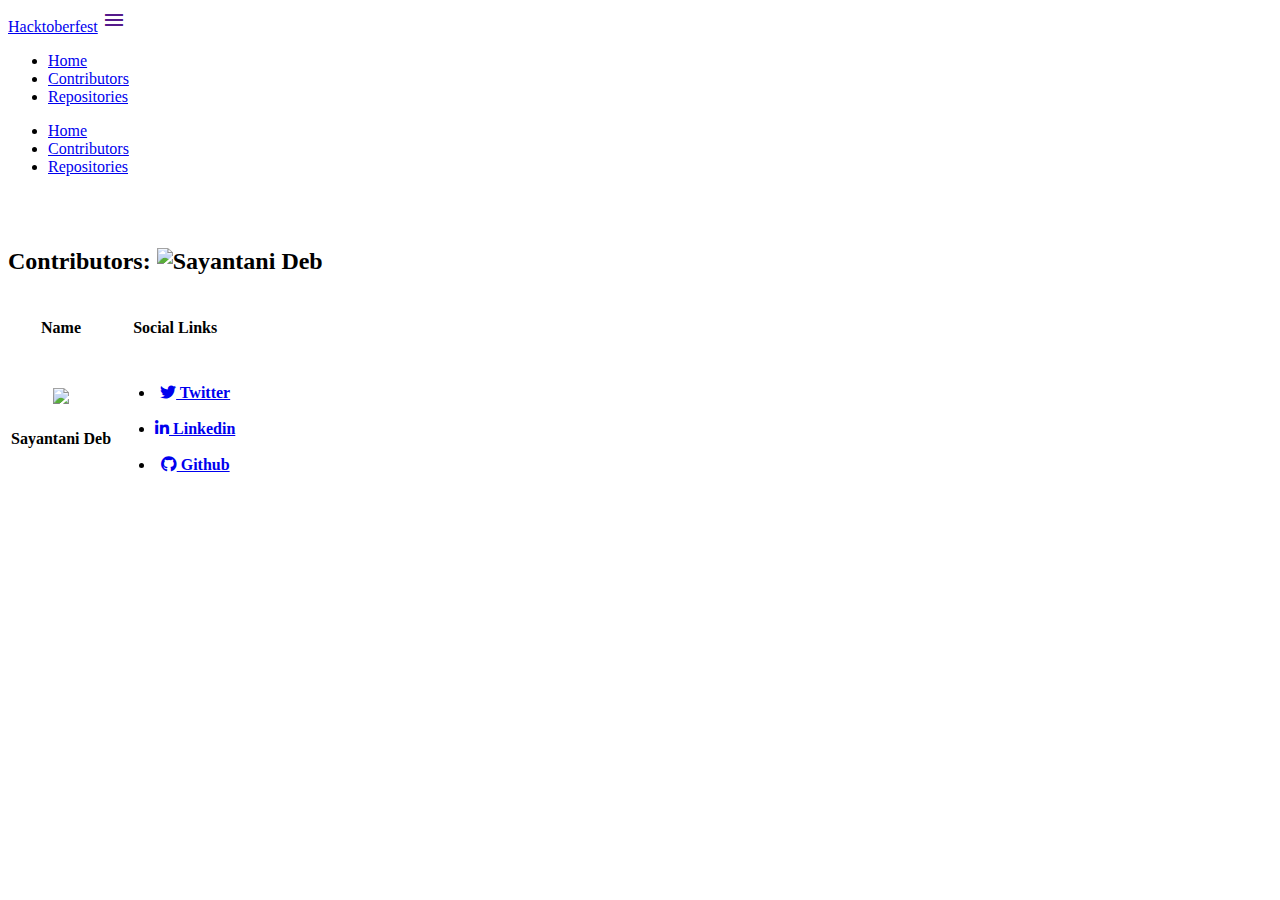
==== pages/Contributors.html @ 3eca71d3 "changed ListOfRepos to Repositories" ====
<!DOCTYPE html>
<html lang="en">
<head>
    <meta charset="UTF-8">
    <meta http-equiv="X-UA-Compatible" content="IE=edge">
    <meta name="viewport" content="width=device-width, initial-scale=1.0">
    <title>Contributors</title>
    <link rel="icon" href="../images/favicon.png" type="image.png">
    <link type="text/css" rel="stylesheet" href="../css/materialize.min.css"  media="screen,projection"/>
    <link href="https://fonts.googleapis.com/icon?family=Material+Icons" rel="stylesheet">
    <link href="https://cdnjs.cloudflare.com/ajax/libs/font-awesome/5.15.1/css/all.min.css" rel="stylesheet">

</head>
<body class=" cyan lighten-5">

    <nav class="nav-wraper  teal darken-3">
        <div class="container">
            <a href="index.html" class="brand-logo">Hacktoberfest</a>
            <a href="" class="sidenav-trigger" data-target="mobile-links">
                <i class="material-icons">menu</i>
            </a>
            
    <ul class="right hide-on-med-and-down">
        <li><a href="../index.html">Home</a></li>
        <li><a href="../pages/Contributors.html">Contributors</a></li>
      
        <li><a href="../pages/repo.html">Repositories</a></li>
    </ul>

    <ul class="sidenav" id="mobile-links">
        <li><a href="../index.html">Home</a></li>
        <li><a href="../pages/Contributors.html">Contributors</a></li>
     
        <li><a href="../pages/repo.html">Repositories</a></li>
    </ul>
</div>
</nav>

<div class="container">
    <br>
    <br>


   <h2> Contributors: <img class="circle" src="../images/SayantaniDeb.jpeg" style="height:auto;
            width:5%;" title="Sayantani Deb" alt="Sayantani Deb"></h2>

   <table class="highlight centered">
       <tr>
           <th><h4 class="flow-text">Name<h4></th>
            
            <th><h4 class="flow-text">Social Links</h4></th>
       </tr>
       <tr>
        <th>
            
            <img class="circle" src="../images/SayantaniDeb.jpeg" style="height:auto;
            width:15%;">
            <h4 class="flow-text">Sayantani Deb</h4>
            
        </th>
           
            <th>
            <h4 class="flow-text">
                <ul>
                    <li>
                        <a class="waves-effect waves-light btn" href="https://twitter.com/SayantaniDeb2"><i class="fab fa-twitter"></i> Twitter</a>
                    </li><br>
                    <li>
                        <a class="waves-effect waves-light btn" href="https://www.linkedin.com/in/sayantani-deb-035794200/"><i class="fab fa-linkedin-in"></i> Linkedin</a>
                    </li><br>
                    <li>
                        <a class="waves-effect waves-light btn" href="https://github.com/SayantaniDeb"><i class="fab fa-github"></i> Github</a>
                    </li>
                <ul>
            </h4>
        </th>

       </tr>
   </table>
</div>


  <script src="https://code.jquery.com/jquery-3.6.0.min.js"></script>  
  <script src="../js/materialize.min.js"></script>
  <script>
      $(document).ready(function(){
          $('.sidenav').sidenav()
      })
      
  </script>
    
</body>
</html>
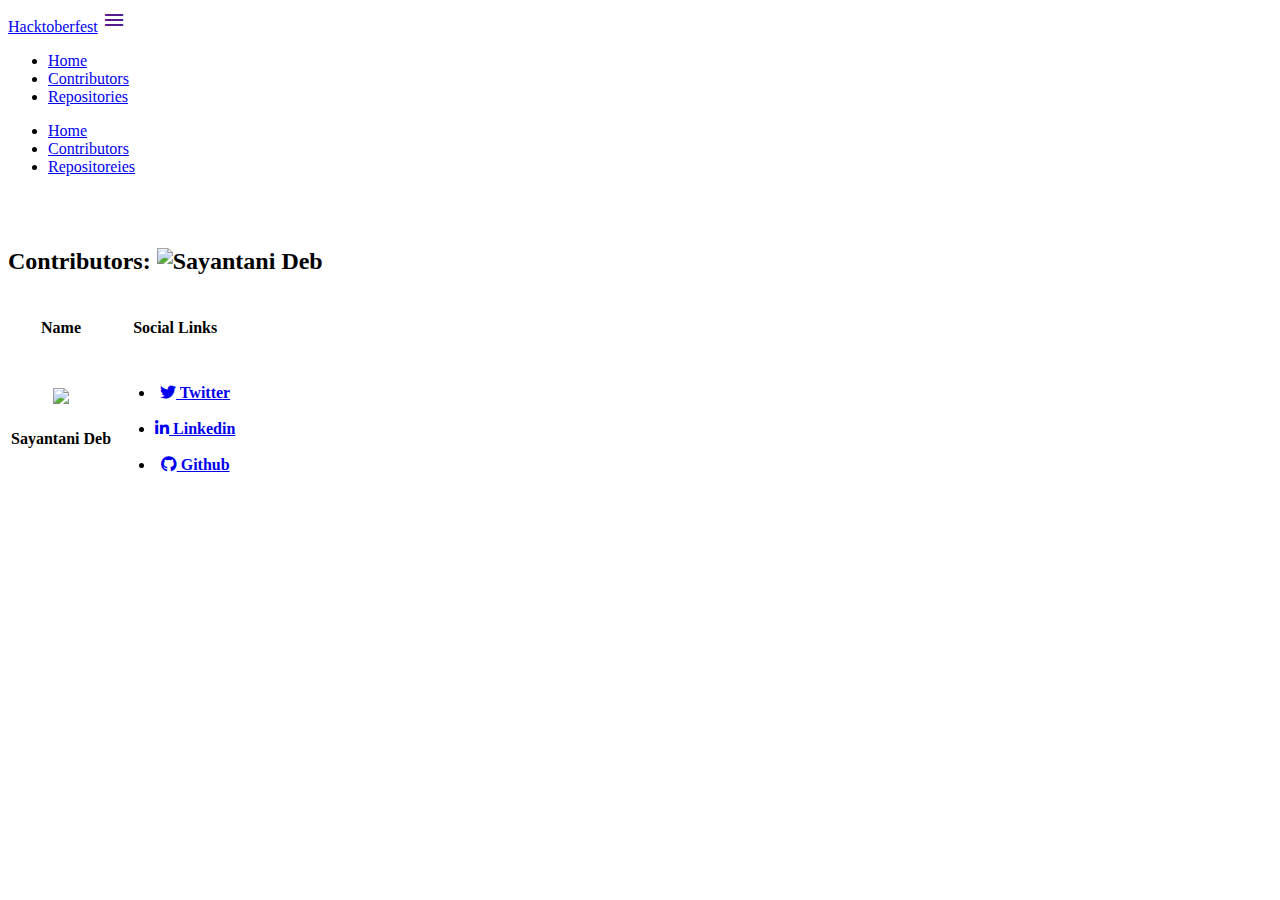
==== commit b7ca3a3b: "changed ListOfRepos to Repositories" ====
--- a/pages/Contributors.html
+++ b/pages/Contributors.html
@@ -31,7 +31,7 @@
         <li><a href="../index.html">Home</a></li>
         <li><a href="../pages/Contributors.html">Contributors</a></li>
      
-        <li><a href="../pages/repo.html">Repositories</a></li>
+        <li><a href="../pages/repo.html">Repositoreies</a></li>
     </ul>
 </div>
 </nav>
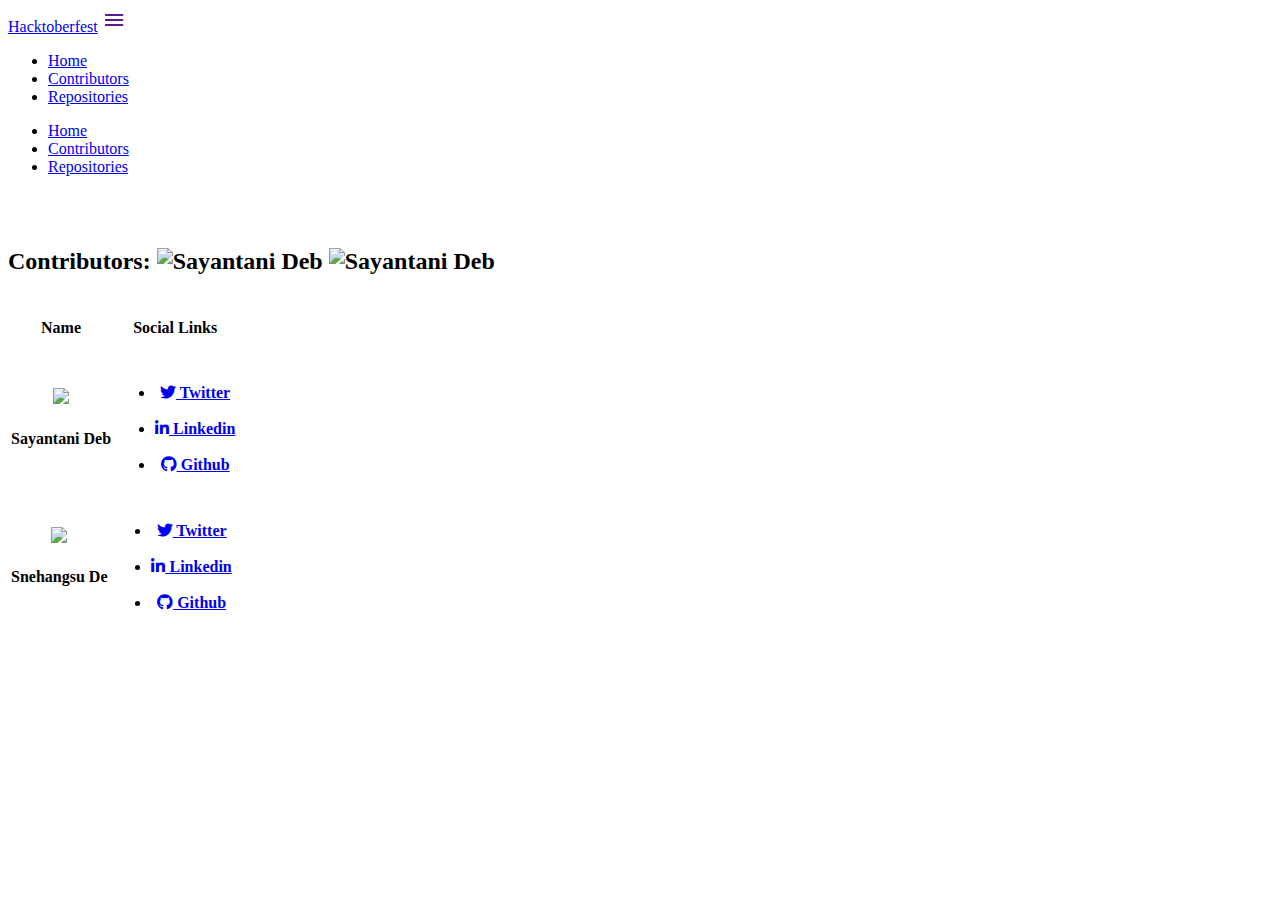
==== commit 8622bf3b: "Merge 3eca71d30903ffff8569af6e9396dc4355872757 into 0e02c9bc187c5042d57c2abe488033b51ec3c2fb" ====
--- a/pages/Contributors.html
+++ b/pages/Contributors.html
@@ -31,7 +31,7 @@
         <li><a href="../index.html">Home</a></li>
         <li><a href="../pages/Contributors.html">Contributors</a></li>
      
-        <li><a href="../pages/repo.html">Repositoreies</a></li>
+        <li><a href="../pages/repo.html">Repositories</a></li>
     </ul>
 </div>
 </nav>
@@ -42,7 +42,10 @@
 
 
    <h2> Contributors: <img class="circle" src="../images/SayantaniDeb.jpeg" style="height:auto;
-            width:5%;" title="Sayantani Deb" alt="Sayantani Deb"></h2>
+            width:5%;" title="Sayantani Deb" alt="Sayantani Deb">
+            <img class="circle" src="../images/SnehangsuDe.jpg" style="height:auto;
+            width:5%;" title="Sayantani Deb" alt="Sayantani Deb">
+    </h2>
 
    <table class="highlight centered">
        <tr>
@@ -52,11 +55,9 @@
        </tr>
        <tr>
         <th>
-            
             <img class="circle" src="../images/SayantaniDeb.jpeg" style="height:auto;
             width:15%;">
-            <h4 class="flow-text">Sayantani Deb</h4>
-            
+            <h4 class="flow-text">Sayantani Deb</h4>            
         </th>
            
             <th>
@@ -77,6 +78,33 @@
 
        </tr>
    </table>
+
+   <table class="highlight centered">
+    <tr>
+     <th>
+         <img class="circle" src="../images/SnehangsuDe.jpg" style="height:auto;
+         width:15%;">
+         <h4 class="flow-text">Snehangsu De</h4>            
+     </th>
+        
+         <th>
+         <h4 class="flow-text">
+             <ul>
+                 <li>
+                     <a class="waves-effect waves-light btn" href="https://twitter.com/__xSpace"><i class="fab fa-twitter"></i> Twitter</a>
+                 </li><br>
+                 <li>
+                     <a class="waves-effect waves-light btn" href="https://www.linkedin.com/in/snehangsu-de/"><i class="fab fa-linkedin-in"></i> Linkedin</a>
+                 </li><br>
+                 <li>
+                     <a class="waves-effect waves-light btn" href="https://github.com/snehangsude"><i class="fab fa-github"></i> Github</a>
+                 </li>
+             <ul>
+         </h4>
+     </th>
+
+    </tr>
+</table>
 </div>
 
 
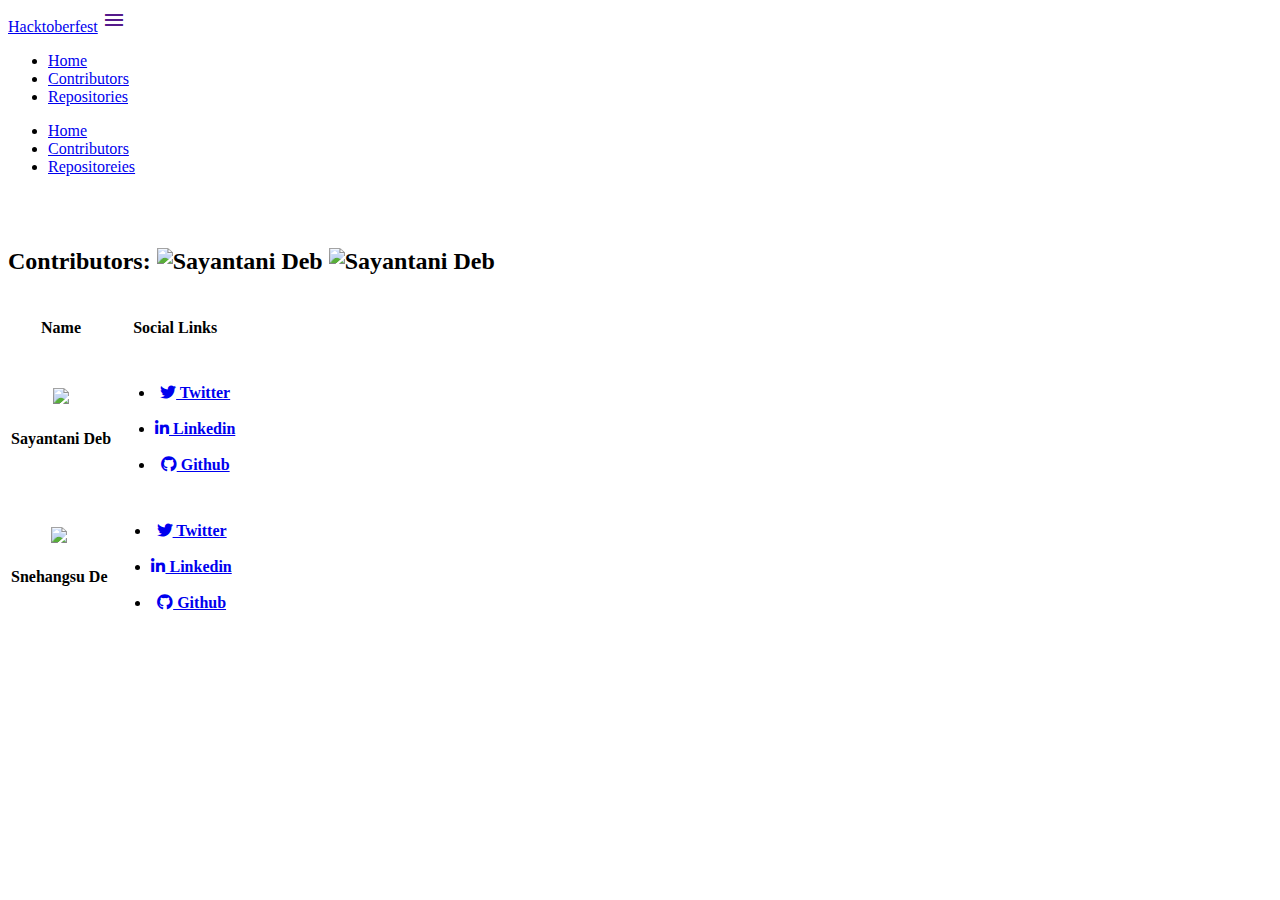
==== commit 0a45211b: "Merge b7ca3a3b3daa54bf6cb0c8d9ba2eb75ba5b7e1e4 into 0e02c9bc187c5042d57c2abe488033b51ec3c2fb" ====
--- a/pages/Contributors.html
+++ b/pages/Contributors.html
@@ -31,7 +31,7 @@
         <li><a href="../index.html">Home</a></li>
         <li><a href="../pages/Contributors.html">Contributors</a></li>
      
-        <li><a href="../pages/repo.html">Repositories</a></li>
+        <li><a href="../pages/repo.html">Repositoreies</a></li>
     </ul>
 </div>
 </nav>
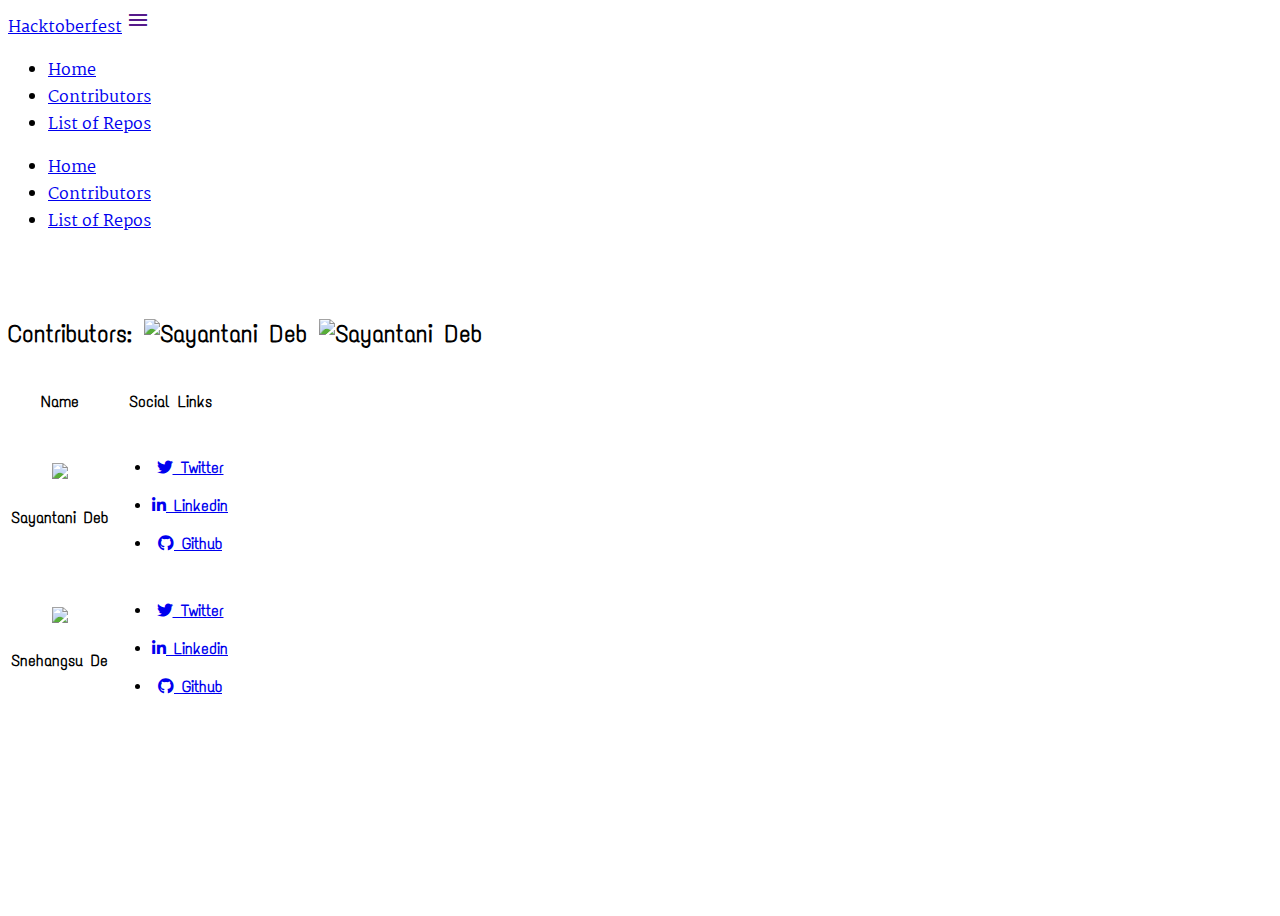
==== commit 311ee0ac: "Change Fonts. Add Image - index.html. Redirect fixed." ====
--- a/pages/Contributors.html
+++ b/pages/Contributors.html
@@ -5,17 +5,24 @@
     <meta http-equiv="X-UA-Compatible" content="IE=edge">
     <meta name="viewport" content="width=device-width, initial-scale=1.0">
     <title>Contributors</title>
+    <!-- Adding new fonts -->
+    <link rel="preconnect" href="https://fonts.googleapis.com">
+    <link rel="preconnect" href="https://fonts.gstatic.com" crossorigin>
+    <link href="https://fonts.googleapis.com/css2?family=Heebo:wght@300&family=Martel:wght@700&family=Text+Me+One&display=swap" rel="stylesheet">
+
+    <!-- Adding CSS stylesheet -->
+    <link rel="stylesheet" href="../css/style.css">
     <link rel="icon" href="../images/favicon.png" type="image.png">
     <link type="text/css" rel="stylesheet" href="../css/materialize.min.css"  media="screen,projection"/>
     <link href="https://fonts.googleapis.com/icon?family=Material+Icons" rel="stylesheet">
     <link href="https://cdnjs.cloudflare.com/ajax/libs/font-awesome/5.15.1/css/all.min.css" rel="stylesheet">
-
+    
 </head>
-<body class=" cyan lighten-5">
+<body class="cyan lighten-5">
 
     <nav class="nav-wraper  teal darken-3">
         <div class="container">
-            <a href="index.html" class="brand-logo">Hacktoberfest</a>
+            <a href="../index.html" class="brand-logo">Hacktoberfest</a>
             <a href="" class="sidenav-trigger" data-target="mobile-links">
                 <i class="material-icons">menu</i>
             </a>
@@ -24,14 +31,14 @@
         <li><a href="../index.html">Home</a></li>
         <li><a href="../pages/Contributors.html">Contributors</a></li>
       
-        <li><a href="../pages/repo.html">Repositories</a></li>
+        <li><a href="../pages/repo.html">List of Repos</a></li>
     </ul>
 
     <ul class="sidenav" id="mobile-links">
         <li><a href="../index.html">Home</a></li>
         <li><a href="../pages/Contributors.html">Contributors</a></li>
      
-        <li><a href="../pages/repo.html">Repositoreies</a></li>
+        <li><a href="../pages/repo.html">List of Repos</a></li>
     </ul>
 </div>
 </nav>
--- a/css/style.css
+++ b/css/style.css
@@ -0,0 +1,63 @@
+@import url('https://fonts.googleapis.com/css2?family=Merriweather:wght@700&display=swap');
+body{
+    display: flex;
+    min-height: 100vh;
+    flex-direction: column;
+    font-family: 'Heebo', sans-serif;
+  }
+
+  main {
+    flex: 1 0 auto;
+  }
+  .fontgoog{
+    font-family: Arial, Helvetica, sans-serif;
+  }
+
+  .ques{
+    min-height: 100vh;
+  }
+
+iframe {
+  max-width: 100%;
+}
+
+/* Navbar */
+.nav-wraper {
+  font-family: 'Martel', serif;
+}
+/* Navbar End */
+
+h1, h2, h3, h4, h5, h6 {
+  font-family: 'Text Me One', sans-serif;
+}
+
+/* Register Button */
+.hackoct {position: relative;}
+.register-btn {
+    position: absolute;
+    bottom: 140px; 
+    right: 10px; 
+  }
+/* Register Button End */
+
+@media only screen and (max-width:750px) {
+
+  .code-img {
+    padding-top: 2.8rem;
+    border-radius: 10%;
+    max-width: 100%;
+    height: auto;
+  }
+
+  .hackoct {position: relative;}
+  .register-btn {
+      position: absolute;
+      bottom: 80px; 
+      right: 0px; 
+  }
+  
+  th {
+    padding:0;
+  } 
+  .hack-image {padding-left:12px ;}
+}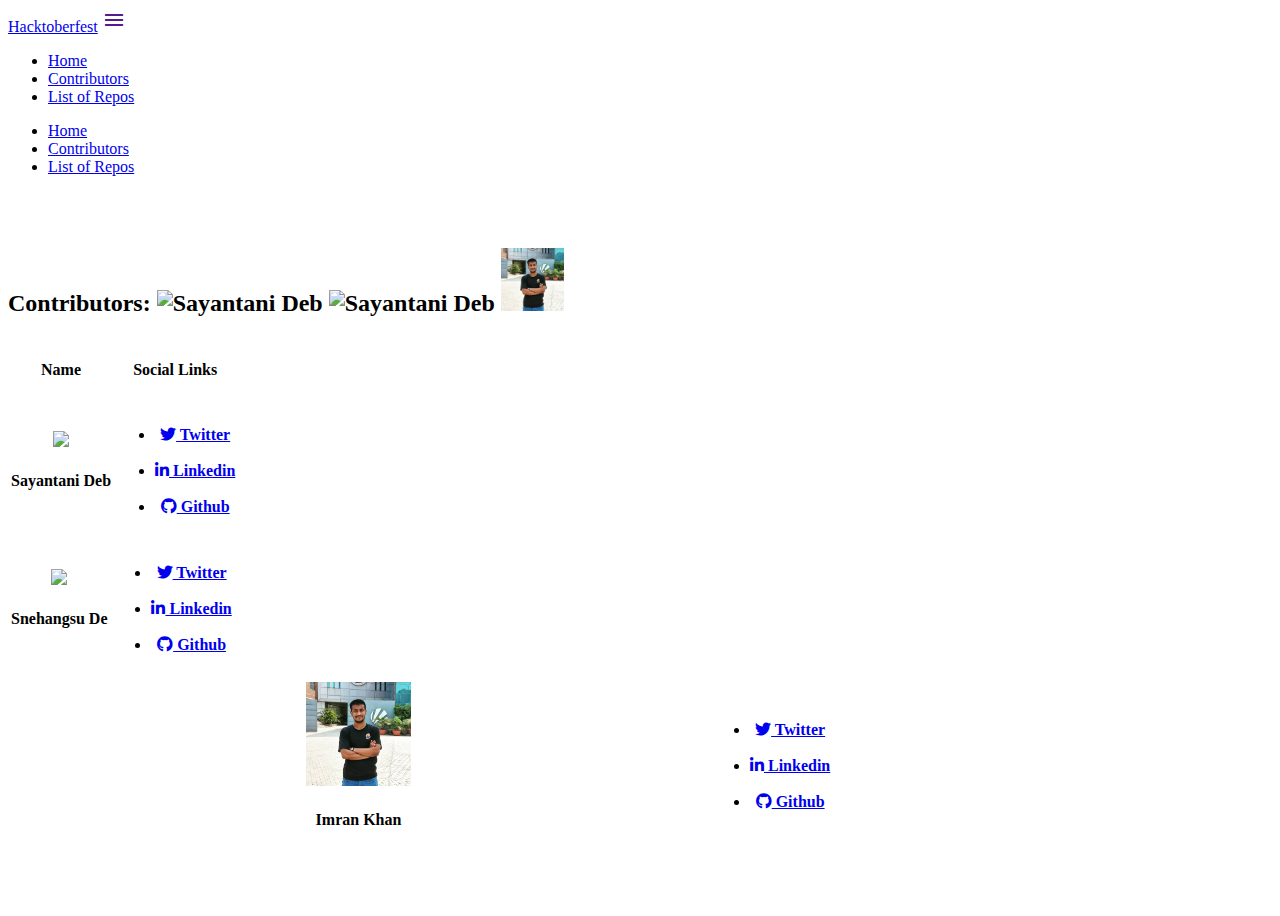
==== commit 71fab066: "Added my name in Contributors section with the picture" ====
--- a/pages/Contributors.html
+++ b/pages/Contributors.html
@@ -51,6 +51,8 @@
    <h2> Contributors: <img class="circle" src="../images/SayantaniDeb.jpeg" style="height:auto;
             width:5%;" title="Sayantani Deb" alt="Sayantani Deb">
             <img class="circle" src="../images/SnehangsuDe.jpg" style="height:auto;
+            width:5%;" title="Sayantani Deb" alt="Sayantani Deb">
+            <img class="circle" src="../images/imran.jpeg" style="height:auto;
             width:5%;" title="Sayantani Deb" alt="Sayantani Deb">
     </h2>
 
@@ -112,6 +114,35 @@
 
     </tr>
 </table>
+
+<table class="highlight centered">
+    <tr>
+     <th>
+         <img class="circle" src="../images/imran.jpeg" style="height:auto;
+         width:15%;">
+         <h4 class="flow-text">Imran Khan</h4>            
+     </th>
+        
+         <th>
+         <h4 class="flow-text">
+             <ul>
+                 <li>
+                     <a class="waves-effect waves-light btn" href="https://twitter.com/imran_khan227"><i class="fab fa-twitter"></i> Twitter</a>
+                 </li><br>
+                 <li>
+                     <a class="waves-effect waves-light btn" href="https://www.linkedin.com/in/imran-khan-991324188/"><i class="fab fa-linkedin-in"></i> Linkedin</a>
+                 </li><br>
+                 <li>
+                     <a class="waves-effect waves-light btn" href="https://github.com/imrantechwiz"><i class="fab fa-github"></i> Github</a>
+                 </li>
+             <ul>
+         </h4>
+     </th>
+
+    </tr>
+</table>
+
+
 </div>
 
 
--- a/css/style.css
+++ b/css/style.css
@@ -1,63 +1,38 @@
-@import url('https://fonts.googleapis.com/css2?family=Merriweather:wght@700&display=swap');
-body{
-    display: flex;
-    min-height: 100vh;
-    flex-direction: column;
-    font-family: 'Heebo', sans-serif;
-  }
-
-  main {
-    flex: 1 0 auto;
-  }
-  .fontgoog{
-    font-family: Arial, Helvetica, sans-serif;
-  }
-
-  .ques{
-    min-height: 100vh;
-  }
-
-iframe {
-  max-width: 100%;
+@import url("https://fonts.googleapis.com/css2?family=Merriweather:wght@700&display=swap");
+body {
+  display: flex;
+  min-height: 100vh;
+  flex-direction: column;
 }
 
-/* Navbar */
-.nav-wraper {
-  font-family: 'Martel', serif;
+main {
+  flex: 1 0 auto;
 }
-/* Navbar End */
-
-h1, h2, h3, h4, h5, h6 {
-  font-family: 'Text Me One', sans-serif;
+.fontgoog {
+  font-family: "Merriweather", serif;
 }
 
-/* Register Button */
-.hackoct {position: relative;}
-.register-btn {
-    position: absolute;
-    bottom: 140px; 
-    right: 10px; 
-  }
-/* Register Button End */
+.ques {
+  min-height: 100vh;
+}
 
-@media only screen and (max-width:750px) {
-
-  .code-img {
-    padding-top: 2.8rem;
-    border-radius: 10%;
-    max-width: 100%;
-    height: auto;
-  }
-
-  .hackoct {position: relative;}
-  .register-btn {
-      position: absolute;
-      bottom: 80px; 
-      right: 0px; 
-  }
-  
-  th {
-    padding:0;
-  } 
-  .hack-image {padding-left:12px ;}
-}+.opensource {
+  color: #b53a25;
+}
+.start_hacking img {
+  width: 150px;
+}
+.start_hacking a {
+  position: relative;
+  top: -50px;
+  background-color: #f74700;
+  border-radius: 20px;
+  color: white;
+  padding: 9.5px 47.5px;
+  font-size: large;
+  border: none;
+}
+.sub_heading {
+  position: relative;
+  top: -20vh;
+}
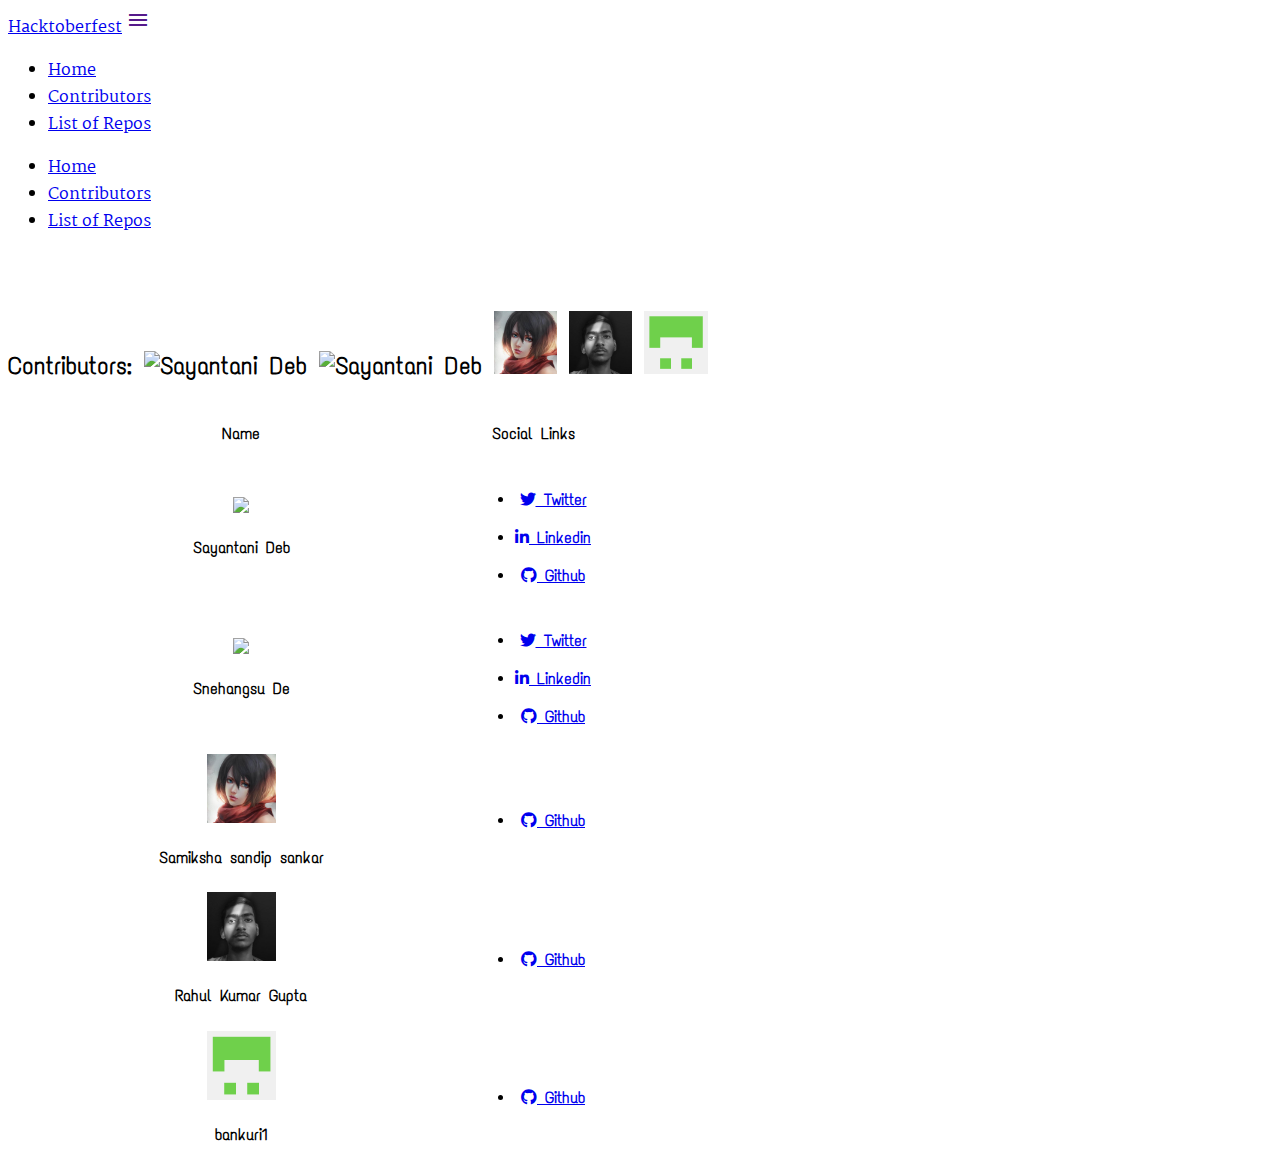
==== commit de398c0a: "updated names of contributors" ====
--- a/pages/Contributors.html
+++ b/pages/Contributors.html
@@ -52,8 +52,12 @@
             width:5%;" title="Sayantani Deb" alt="Sayantani Deb">
             <img class="circle" src="../images/SnehangsuDe.jpg" style="height:auto;
             width:5%;" title="Sayantani Deb" alt="Sayantani Deb">
-            <img class="circle" src="../images/imran.jpeg" style="height:auto;
-            width:5%;" title="Sayantani Deb" alt="Sayantani Deb">
+             <img class="circle" src="../images/Samiksha sandip sankar.jpg" style="height:auto;
+             width:5%;" title="Sayantani Deb" alt="Sayantani Deb">
+              <img class="circle" src="../images/Rahul Kumar Gupta.jpg" style="height:auto;
+              width:5%;" title="Sayantani Deb" alt="Sayantani Deb">
+               <img class="circle" src="../images/bankur1.png" style="height:auto;
+               width:5%;" title="Sayantani Deb" alt="Sayantani Deb">
     </h2>
 
    <table class="highlight centered">
@@ -86,9 +90,6 @@
         </th>
 
        </tr>
-   </table>
-
-   <table class="highlight centered">
     <tr>
      <th>
          <img class="circle" src="../images/SnehangsuDe.jpg" style="height:auto;
@@ -113,35 +114,68 @@
      </th>
 
     </tr>
-</table>
 
-<table class="highlight centered">
+    <tr>
+       
+    </tr>
     <tr>
      <th>
-         <img class="circle" src="../images/imran.jpeg" style="height:auto;
+         <img class="circle" src="../images/Samiksha sandip sankar.jpg" style="height:auto;
          width:15%;">
-         <h4 class="flow-text">Imran Khan</h4>            
+         <h4 class="flow-text">Samiksha sandip sankar</h4>            
      </th>
         
          <th>
          <h4 class="flow-text">
              <ul>
+                 
                  <li>
-                     <a class="waves-effect waves-light btn" href="https://twitter.com/imran_khan227"><i class="fab fa-twitter"></i> Twitter</a>
-                 </li><br>
-                 <li>
-                     <a class="waves-effect waves-light btn" href="https://www.linkedin.com/in/imran-khan-991324188/"><i class="fab fa-linkedin-in"></i> Linkedin</a>
-                 </li><br>
-                 <li>
-                     <a class="waves-effect waves-light btn" href="https://github.com/imrantechwiz"><i class="fab fa-github"></i> Github</a>
+                     <a class="waves-effect waves-light btn" href="https://github.com/SamikshaSankar"><i class="fab fa-github"></i> Github</a>
                  </li>
              <ul>
          </h4>
      </th>
 
     </tr>
+    <tr>
+        <th>
+            <img class="circle" src="../images/Rahul Kumar Gupta.jpg" style="height:auto;
+            width:15%;">
+            <h4 class="flow-text">Rahul Kumar Gupta</h4>            
+        </th>
+           
+            <th>
+            <h4 class="flow-text">
+                <ul>
+                   
+                    <li>
+                        <a class="waves-effect waves-light btn" href="https://github.com/rahulshivan05"><i class="fab fa-github"></i> Github</a>
+                    </li>
+                <ul>
+            </h4>
+        </th>
+   
+       </tr>
+       <tr>
+        <th>
+            <img class="circle" src="../images/bankur1.png" style="height:auto;
+            width:15%;">
+            <h4 class="flow-text">bankuri1</h4>            
+        </th>
+           
+            <th>
+            <h4 class="flow-text">
+                <ul>
+
+                    <li>
+                        <a class="waves-effect waves-light btn" href="https://github.com/bankuri1"><i class="fab fa-github"></i> Github</a>
+                    </li>
+                <ul>
+            </h4>
+        </th>
+   
+       </tr>
 </table>
-
 
 </div>
 
--- a/css/style.css
+++ b/css/style.css
@@ -1,38 +1,66 @@
-@import url("https://fonts.googleapis.com/css2?family=Merriweather:wght@700&display=swap");
-body {
-  display: flex;
-  min-height: 100vh;
-  flex-direction: column;
+@import url('https://fonts.googleapis.com/css2?family=Quicksand&display=swap');
+body{
+    display: flex;
+    min-height: 100vh;
+    flex-direction: column;
+    font-family: 'Quicksand';
+  }
+
+  main {
+    flex: 1 0 auto;
+  }
+  .fontgoog{
+    font-family: Arial, Helvetica, sans-serif;
+  }
+
+  .ques{
+    min-height: 100vh;
+  }
+
+iframe {
+  max-width: 100%;
 }
 
-main {
-  flex: 1 0 auto;
+/* Navbar */
+.nav-wraper {
+  font-family: 'Martel', serif;
 }
-.fontgoog {
-  font-family: "Merriweather", serif;
+/* Navbar End */
+
+h1, h2, h3, h4, h5, h6 {
+  font-family: 'Text Me One', sans-serif;
 }
 
-.ques {
-  min-height: 100vh;
-}
+/* Register Button */
+.hackoct {position: relative;}
+.register-btn {
+    position: absolute;
+    bottom: 140px; 
+    right: 10px; 
+    border-radius: 35px;
+  
+    
+  }
+/* Register Button End */
 
-.opensource {
-  color: #b53a25;
-}
-.start_hacking img {
-  width: 150px;
-}
-.start_hacking a {
-  position: relative;
-  top: -50px;
-  background-color: #f74700;
-  border-radius: 20px;
-  color: white;
-  padding: 9.5px 47.5px;
-  font-size: large;
-  border: none;
-}
-.sub_heading {
-  position: relative;
-  top: -20vh;
-}
+@media only screen and (max-width:750px) {
+
+  .code-img {
+    padding-top: 2.8rem;
+    border-radius: 10%;
+    max-width: 100%;
+    height: auto;
+  }
+
+  .hackoct {position: relative;}
+  .register-btn {
+      position: absolute;
+      bottom: 80px; 
+      right: 0px; 
+  }
+  
+  th {
+    padding:0;
+  } 
+  .hack-image {padding-left:12px ;}
+}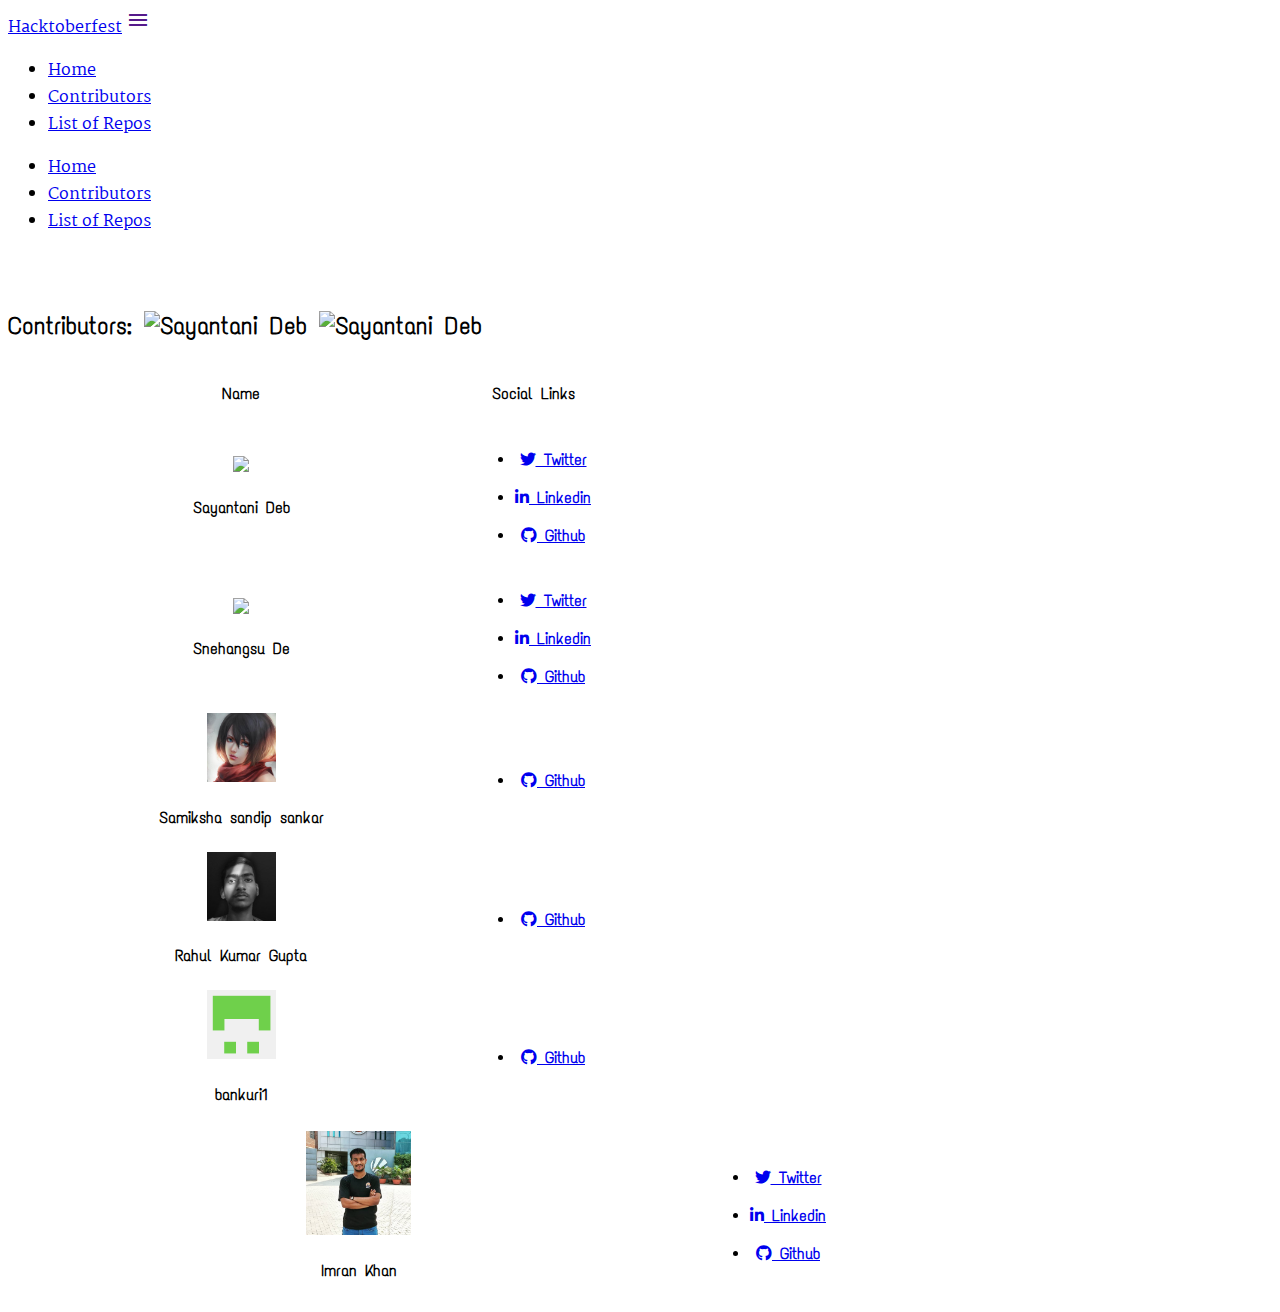
==== commit 45e90db6: "Merge branch 'main' into main" ====
--- a/pages/Contributors.html
+++ b/pages/Contributors.html
@@ -52,12 +52,6 @@
             width:5%;" title="Sayantani Deb" alt="Sayantani Deb">
             <img class="circle" src="../images/SnehangsuDe.jpg" style="height:auto;
             width:5%;" title="Sayantani Deb" alt="Sayantani Deb">
-             <img class="circle" src="../images/Samiksha sandip sankar.jpg" style="height:auto;
-             width:5%;" title="Sayantani Deb" alt="Sayantani Deb">
-              <img class="circle" src="../images/Rahul Kumar Gupta.jpg" style="height:auto;
-              width:5%;" title="Sayantani Deb" alt="Sayantani Deb">
-               <img class="circle" src="../images/bankur1.png" style="height:auto;
-               width:5%;" title="Sayantani Deb" alt="Sayantani Deb">
     </h2>
 
    <table class="highlight centered">
@@ -176,6 +170,34 @@
    
        </tr>
 </table>
+
+<table class="highlight centered">
+    <tr>
+     <th>
+         <img class="circle" src="../images/imran.jpeg" style="height:auto;
+         width:15%;">
+         <h4 class="flow-text">Imran Khan</h4>            
+     </th>
+        
+         <th>
+         <h4 class="flow-text">
+             <ul>
+                 <li>
+                     <a class="waves-effect waves-light btn" href="https://twitter.com/imran_khan227"><i class="fab fa-twitter"></i> Twitter</a>
+                 </li><br>
+                 <li>
+                     <a class="waves-effect waves-light btn" href="https://www.linkedin.com/in/imran-khan-991324188/"><i class="fab fa-linkedin-in"></i> Linkedin</a>
+                 </li><br>
+                 <li>
+                     <a class="waves-effect waves-light btn" href="https://github.com/imrantechwiz"><i class="fab fa-github"></i> Github</a>
+                 </li>
+             <ul>
+         </h4>
+     </th>
+
+    </tr>
+</table>
+
 
 </div>
 
